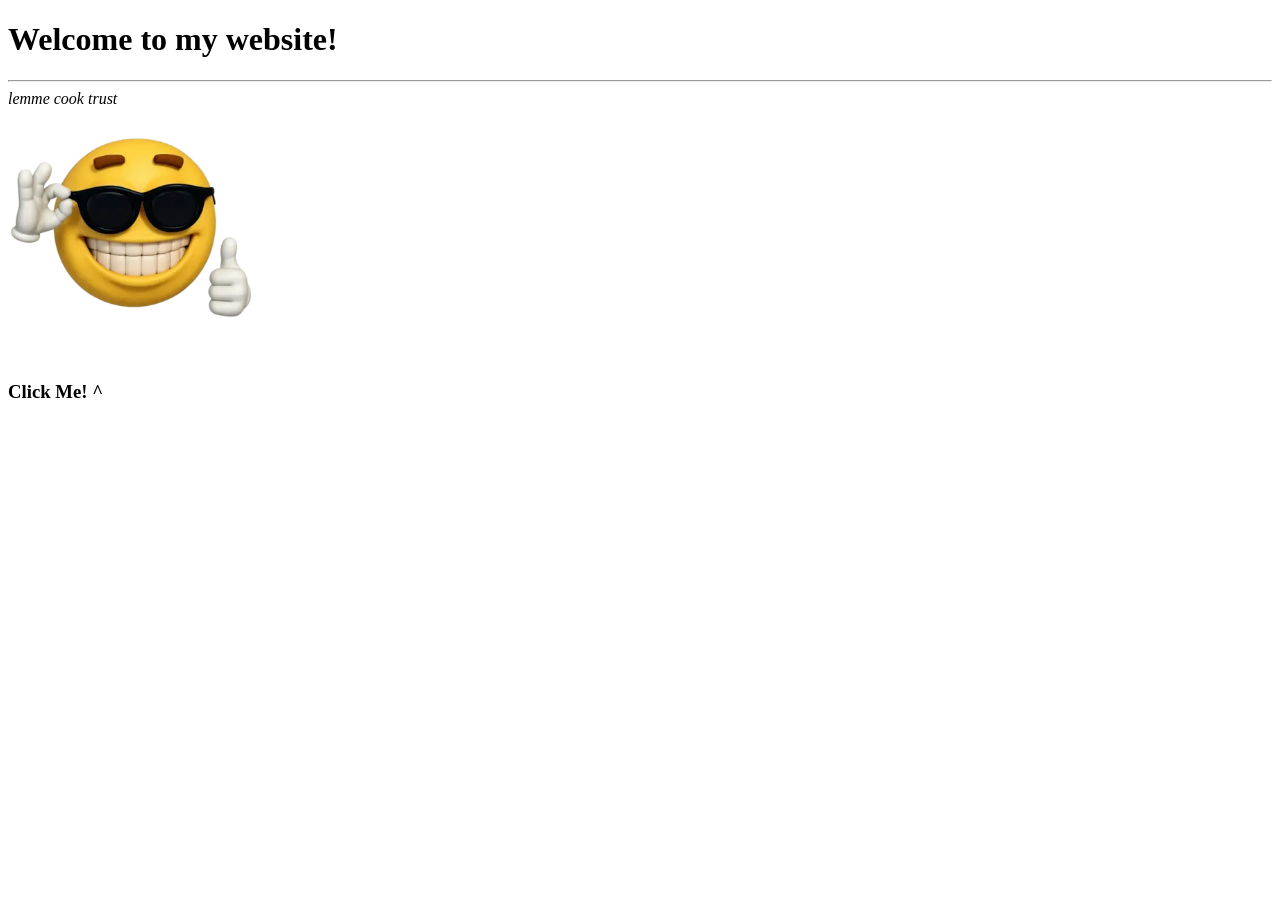
==== index.html @ b5350e04 "Tuff Website (1.1)" ====
<!DOCTYPE html>
<html lang="en">
    <head>
        <meta charset="UTF-8">
        <meta http-equiv="X-UA-Compatible" content="IE=edge">
        <meta name="viewport" content="width=device-width, initial-scale=1.0">
        <title>My Website</title>
        <link rel="stylesheet" herf="styles.css">
    </head>

    <body>
        <h1>Welcome to my website!</h1>
        <hr></hr>
        <div>
            <em id="par">lemme cook trust</em>
        </div>
            
        <a href="SecondPage.html">
            <img src="tuff_emoji.png" width="250px" alt="This Is A Tuff Emoji">
        </a>

        <div>
            <h3>
                Click Me! ^ <br>
            </h3>
        </div>
    </body>
</html>
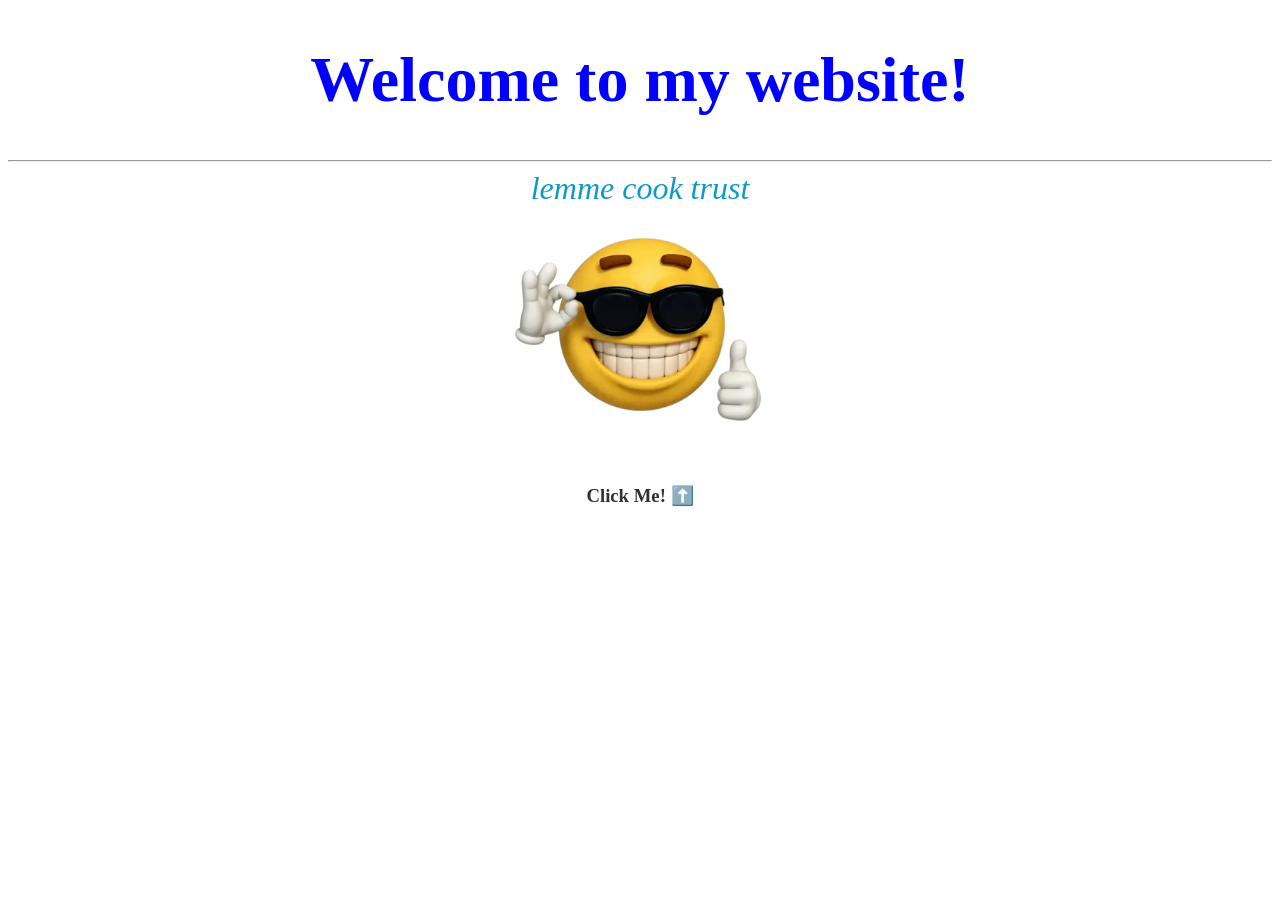
==== commit 491de121: "Finished!" ====
--- a/index.html
+++ b/index.html
@@ -6,14 +6,40 @@
         <meta http-equiv="X-UA-Compatible" content="IE=edge">
         <meta name="viewport" content="width=device-width, initial-scale=1.0">
         <title>My Website</title>
-        <link rel="stylesheet" herf="styles.css">
+        <!-- <link rel="stylesheet" herf="styles.css"> -->
+        <style>
+            *{
+                text-align: center;
+                cursor: default;
+            }
+
+            h1{
+                font-size: 4rem;
+                color: blue;
+            }
+
+            body{
+                padding: auto, 2rem;
+                color:rgb(48, 48, 48);
+            }
+
+            em{
+                color: rgb(14, 154, 197);
+                font-size: 2rem;
+            }
+
+            img{
+                cursor: pointer;
+                width: 16rem;
+            }
+        </style>
     </head>
 
     <body>
         <h1>Welcome to my website!</h1>
         <hr></hr>
         <div>
-            <em id="par">lemme cook trust</em>
+            <em>lemme cook trust</em>
         </div>
             
         <a href="SecondPage.html">
@@ -22,7 +48,7 @@
 
         <div>
             <h3>
-                Click Me! ^ <br>
+                Click Me! ⬆️
             </h3>
         </div>
     </body>
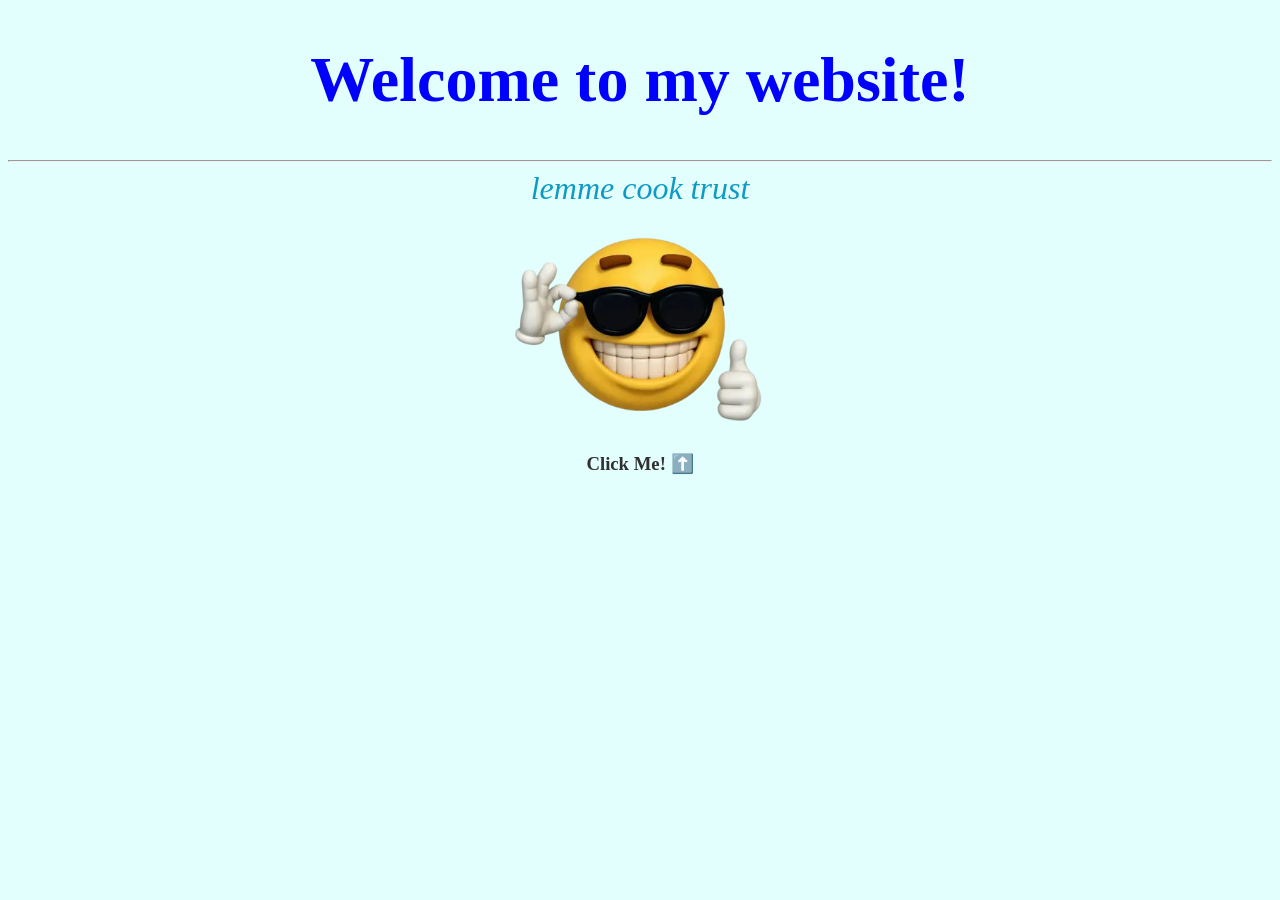
==== commit 64a9a21a: "Polished/Final Version" ====
--- a/index.html
+++ b/index.html
@@ -21,6 +21,7 @@
             body{
                 padding: auto, 2rem;
                 color:rgb(48, 48, 48);
+                background-color: rgb(226, 255, 253);
             }
 
             em{
@@ -42,11 +43,10 @@
             <em>lemme cook trust</em>
         </div>
             
-        <a href="SecondPage.html">
-            <img src="tuff_emoji.png" width="250px" alt="This Is A Tuff Emoji">
-        </a>
-
         <div>
+            <a href="SecondPage.html">
+                <img src="tuff_emoji.png" alt="This Is A Tuff Emoji">
+            </a>
             <h3>
                 Click Me! ⬆️
             </h3>
